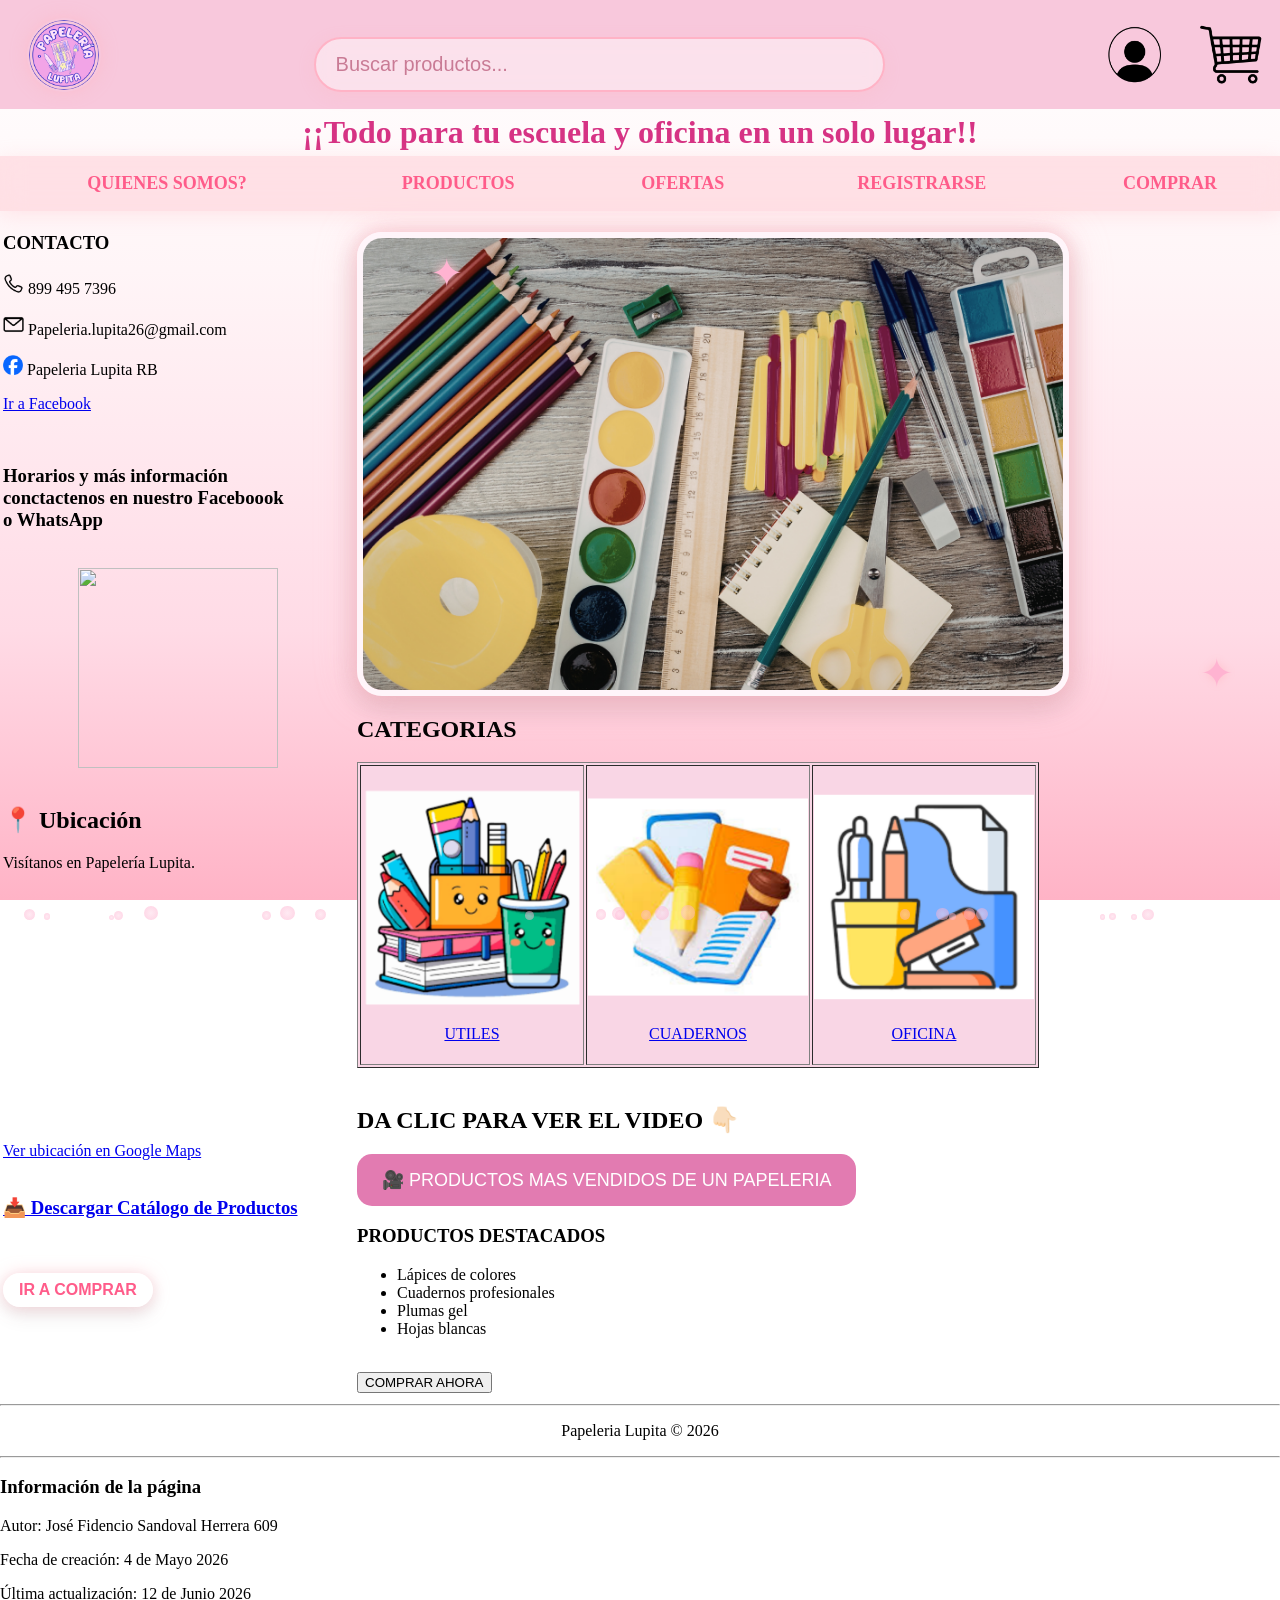
==== index.html @ 0ebacd9d "Add files via upload versión final de mi página web" ====
<html>
<head>
<title>Papeleria Lupita</title>
<link rel="stylesheet" href="efecto.css">

</head>

<body bgcolor="#fdebf3">

<table width="100%" bgcolor="#f8c8dc">
<td>
<img src="logo.png" class="logo icono-top"></td>

<td>

  <div class="buscador-container">

    <input
      type="text" size="100"
      class="buscador"
      placeholder="Buscar productos..."
    >

  </div>

</td>

<td>
<a href="login.html">
<img src="usuario.png" class="icono-top">
</a>
</td>

<td>
<a href="comprar.html">
<img src="carrito.png" class="icono-top">
</a>
</td>
</tr>
</table>

<center>
<h1 style="color:#d63384; margin:5px;">
¡¡Todo para tu escuela y oficina en un solo lugar!!
</h1>
</center>

<table width="100%" bgcolor="#f4b6d2">
<tr>
<td><a href="quienes.html">QUIENES SOMOS?</a></td>
<td><a href="productos.html">PRODUCTOS</a></td>
<td><a href="ofertas.html">OFERTAS</a></td>
<td><a href="registro.html">REGISTRARSE</a></td>
<td><a href="comprar.html">COMPRAR</a></td>
</tr>
</table>

<br>

<table width="100%">
<tr>

<td width="25%" valign="top">


<h3>CONTACTO</h3>

<p><img src="telefono.png" width="21" heigt="21"> 899 495 7396</p>
<p><img src="correo.png" width="21" heigt="21"> Papeleria.lupita26@gmail.com</p>
<p><img src="facebook.png" width="20" heigt="20"> Papeleria Lupita RB</p>
<p><a href="https://www.facebook.com/share/1ECYkhmQ3d/?mibextid=wwXIfr" target="_blank">Ir a Facebook</a></p>
<br>
<h3>Horarios y más información<br>
conctactenos en nuestro Faceboook<br>
o WhatsApp</h3>
<br>
<div style="text-align:center;">
    <img src="https://media.tenor.com/XeXjYWAw-GgAAAAi/happy-4th.gif" width="200">
</div>
<br>
<h2>📍 Ubicación</h2>

<p>Visítanos en Papelería Lupita.</p>

<iframe src="https://www.google.com/maps/embed?pb=!1m14!1m8!1m3!1d1793.1265585087515!2d-98.1217321!3d25.9925246!3m2!1i1024!2i768!4f13.1!3m3!1m2!1s0x86656d5a8d623c77%3A0xda2190ec1714852c!2sCONALEP%20Rio%20Bravo%20200!5e0!3m2!1sen!2smx!4v1781257476492!5m2!1sen!2smx" width="350" height="250" style="border:0;" allowfullscreen="" loading="lazy" referrerpolicy="no-referrer-when-downgrade"></iframe>

<a href="https://maps.app.goo.gl/w8Bvw5yhSartYnWC6" target="_blank">
<br>
Ver ubicación en Google Maps
</a>
<br>
<br>

<a href="https://drive.google.com/file/d/1pJVV5GHr_baEr-skQQP44WQrmT_dZqZW/view?usp=sharing" download>
<h3>📥 Descargar Catálogo de Productos</h3>
</a>
<br>
<br>

<input
  type="button"
  value="IR A COMPRAR"
  class="boton-premium"
  onclick="location.href='comprar.html'"
>

</td>

<td valign="top">

<img src="colores.png" class="imagen-principal">
<div class="estrella estrella1">✦</div>
<div class="estrella estrella2">✦</div>
<div class="estrella estrella3">✦</div>

<h2>CATEGORIAS</h2>

<table border="1" bgcolor="#f9d6e5" width="70%">

<tr>

<td align="center" width="33%" height="300">
<a href="utiles.html">
<img src="utiles.png" width="220"><br><br>
UTILES
</a>
</td>

<td align="center" width="33%" height="300">
<a href="cuadernos.html">
<img src="cuadernos.png" width="220"><br><br>
CUADERNOS
</a>
</td>

<td align="center" width="33%" height="300">
<a href="oficina.html">
<img src="oficina.png" width="220"><br><br>
OFICINA
</a>
</td>

</tr>

</table>
<br>

<h2>DA CLIC PARA VER EL VIDEO 👇🏻</h2>
<button class="boton-video" onclick="abrirVideo()">
🎥 PRODUCTOS MAS VENDIDOS DE UN PAPELERIA
</button>

<script>

function abrirVideo() {

window.open(
'https://youtu.be/tdHhOrcqf8M?si=dnRCx39erXLdjQDY',
'VideoPapeleria',
'width=900,height=600,left=200,top=100'
);

}

</script>

<br>

<h3>PRODUCTOS DESTACADOS</h3>

<ul>
<li>L&aacute;pices de colores</li>
<li>Cuadernos profesionales</li>
<li>Plumas gel</li>
<li>Hojas blancas</li>
</ul>

<br>

<input type="button" value="COMPRAR AHORA" onclick="location.href='comprar.html'">

</td>

</tr>
</table>

<hr>

<p align="center">Papeleria Lupita &copy; 2026</p>
<script src="efecto.js"></script>
<script src="particulas.js"></script>
<script src="sparkles.js"></script>
<audio loop id="musicaFondo">

  <source src="musica.mp3" type="audio/mpeg">

</audio>

<script>

const musica =
document.getElementById("musicaFondo");

musica.volume = 0.30;

// iniciar música al primer click

document.addEventListener("click", () => {

  musica.play();

}, { once: true });

</script>


<hr>

<h3>Información de la página</h3>

<p>
Autor: José Fidencio Sandoval Herrera 609
</p>
<p>
Fecha de creación: 4 de Mayo 2026
</p>
<p>
Última actualización: 12 de Junio 2026
</p>

</body>
</html>
---- efecto.css ----
/* OCULTAR EN CELULAR */
@media (max-width: 768px) {
  .pincelada {
    display: none;
  }
}

/* PINCELADA PEQUEÑA Y SUAVE */
.pincelada {
  position: fixed;
  width: 12px;
  height: 12px;
  pointer-events: none;

  background: radial-gradient(
    circle,
    #ffd6e7 0%,
    #ffb7d5 60%,
    transparent 100%
  );

  border-radius: 50%;
  opacity: 0.7;

  filter: blur(2px);

  animation: desvanecer 0.8s forwards;

  z-index: 9999;
}

/* DESVANECER */
@keyframes desvanecer {
  0% {
    transform: scale(1);
    opacity: 0.7;
  }

  100% {
    transform: scale(2);
    opacity: 0;
  }
}

/* PARTÍCULAS FLOTANTES */

.particula {
  position: fixed;

  bottom: -20px;

  background: radial-gradient(
    circle,
    #ffd6e7 0%,
    #ffb3d1 70%,
    transparent 100%
  );

  border-radius: 50%;

  opacity: 0.5;

  pointer-events: none;

  z-index: 1;

  animation: flotar linear infinite;
}

/* ANIMACIÓN */

@keyframes flotar {

  0% {
    transform: translateY(0) scale(1);
    opacity: 0;
  }

  20% {
    opacity: 0.5;
  }

  100% {
    transform: translateY(-110vh) scale(1.5);
    opacity: 0;
  }
}

/* SPARKLES */

.sparkle {

  position: fixed;

  width: 8px;
  height: 8px;

  background: #ffd6e7;

  border-radius: 50%;

  pointer-events: none;

  z-index: 9999;

  animation: sparkleAnim 2s forwards;
}

/* ANIMACIÓN */

@keyframes sparkleAnim {

  0% {
    transform: translate(0,0) scale(1);
    opacity: 1;
  }

  100% {
    transform:
      translate(var(--x), var(--y))
      scale(0);

    opacity: 0;
  }
}

/* FONDO DEGRADADO VERTICAL */

body {

  margin: 0;

  min-height: 100vh;

  background: linear-gradient(
    to bottom,
    #ffffff 0%,
    #fff5f7 30%,
    #ffdbe6 70%,
    #ffb3c6 100%
  );

  background-attachment: fixed;

}

/* CONTENEDOR BUSCADOR */

.buscador-container {

  display: flex;

  justify-content: center;

  align-items: center;

  margin-top: 20px;

}

/* BARRA BUSCADOR */

.buscador {

  width: 60%;

  padding: 14px 20px;

  border-radius: 30px;

  border: 2px solid #ffb3c6;

  background: rgba(255,255,255,0.45);

  backdrop-filter: blur(10px);

  -webkit-backdrop-filter: blur(10px);

  font-size: 20px;

  outline: none;

  transition: 0.4s;

  box-shadow:
    0 4px 15px rgba(255,182,193,0.25);

}

/* CUANDO LE DAN CLICK */

.buscador:focus {

  border-color: #ff8fab;

  box-shadow:
    0 0 20px rgba(255,105,180,0.4);

  transform: scale(1.02);

}

/* PLACEHOLDER */

.buscador::placeholder {

  color: #c97b95;

}


/* NAVBAR PREMIUM */

table[bgcolor="#f4b6d2"] {

  position: sticky;

  top: 0;

  z-index: 9999;

  background: rgba(255,182,193,0.35) !important;

  backdrop-filter: blur(12px);

  -webkit-backdrop-filter: blur(12px);

  box-shadow:
    0 4px 20px rgba(255,182,193,0.3);

}

/* CELDAS MENU */

table[bgcolor="#f4b6d2"] td {

  padding: 15px;

  text-align: center;

}

/* LINKS */

table[bgcolor="#f4b6d2"] a {

  text-decoration: none;

  color: #ff5c8a;

  font-size: 18px;

  font-weight: bold;

  transition: 0.3s;

  position: relative;

}

/* HOVER */

table[bgcolor="#f4b6d2"] a:hover {

  color: #ff8fab;

  text-shadow:
    0 0 10px rgba(255,105,180,0.5);

}

/* LINEA ANIMADA */

table[bgcolor="#f4b6d2"] a::after {

  content: "";

  position: absolute;

  left: 0;

  bottom: -5px;

  width: 0;

  height: 3px;

  border-radius: 10px;

  background: #ff8fab;

  transition: 0.3s;

}

table[bgcolor="#f4b6d2"] a:hover::after {

  width: 100%;

}


/* IMAGEN PRINCIPAL */

.imagen-principal {

  width: 700px;

  border-radius: 25px;

  border: 6px solid #fff5fa;

  box-shadow:

    0 0 20px rgba(255,182,193,0.6),

    0 0 40px rgba(255,192,203,0.4),

    0 10px 30px rgba(0,0,0,0.15);

  transition: 0.4s;

  position: relative;

}

/* HOVER */

.imagen-principal:hover {

  transform: scale(1.02);

  box-shadow:

    0 0 25px rgba(255,182,193,0.9),

    0 0 50px rgba(255,192,203,0.6),

    0 15px 40px rgba(0,0,0,0.2);

}


/* ESTRELLAS */

.estrella {

  position: absolute;

  color: #ffb3d1;

  font-size: 40px;

  text-shadow:
    0 0 10px pink;

  animation: flotar 3s ease-in-out infinite;

}

/* POSICIONES */

.estrella1 {

  top: 250px;
  left: 430px;

}

.estrella2 {

  top: 650px;
  left: 1200px;

}

.estrella3 {

  top: 500px;
  left: 1400px;

}

/* ANIMACIÓN */

@keyframes flotar {

  0% {

    transform: translateY(0px);

  }

  50% {

    transform: translateY(-10px);

  }

  100% {

    transform: translateY(0px);

  }

}

/* IMAGENES CATEGORIAS */

.categoria-img {

  width: 120px;

  border-radius: 20px;

  padding: 10px;

  background: rgba(255,255,255,0.35);

  backdrop-filter: blur(10px);

  box-shadow:

    0 0 15px rgba(255,182,193,0.5),

    0 8px 20px rgba(0,0,0,0.12);

  transition: 0.35s ease;

}

/* HOVER */

.categoria-img:hover {

  transform:

    scale(1.08)

    translateY(-5px);

  box-shadow:

    0 0 25px rgba(255,182,193,0.8),

    0 12px 25px rgba(0,0,0,0.18);

}


/* ICONOS SUPERIORES */

.icono-top {

  width: 70px;

  border-radius: 20px;

  padding: 2px;

  transition: 0.35s ease;

}

/* HOVER */

.icono-top:hover {

  transform: scale(1.05);

  box-shadow:

    0 0 15px rgba(255,182,193,0.7),

    0 6px 15px rgba(0,0,0,0.10);

}


/* SOLO LOGO */

.logo {

  width: 70px;

  border-radius: 50%;

  box-shadow:
    0 0 20px rgba(255,182,193,0.6);

}

/* ESPACIO LOGO */

.logo {

  width: 70px;

  border-radius: 50%;

  box-shadow:
    0 0 15px rgba(255,182,193,0.5);

}

/* BARRA SUPERIOR */

table[bgcolor="#f8c8dc"] {

  height: 50px;

  padding-top: 15px;

  padding-bottom: 15px;

}


/* HACER MÁS DELGADA LA BARRA */

table[bgcolor="#f8c8dc"] td {

  padding: 0px 10px;

}

/* LOGO */

.logo {

  width: 70px;

  margin-left: 15px;

}


/* BOTON PREMIUM */

.boton-premium {

  background:
    rgba(255,255,255,0.25);

  backdrop-filter:
    blur(10px);

  -webkit-backdrop-filter:
    blur(10px);

  border:
    2px solid rgba(255,255,255,0.4);

  color:
    #ff5c8a;

  padding:
    6px 14px;

  border-radius:
    20px;

  font-size:
    16px;

  font-weight:
    bold;

  cursor:
    pointer;

  transition:
    0.35s ease;

  box-shadow:

    0 0 15px rgba(255,182,193,0.5),

    0 8px 20px rgba(0,0,0,0.10);

}

/* HOVER */

.boton-premium:hover {

  transform:

    scale(1.05)

    translateY(-3px);

  background:
    rgba(255,255,255,0.4);

  box-shadow:

    0 0 25px rgba(255,182,193,0.9),

    0 10px 25px rgba(0,0,0,0.15);

}

.boton-video{
    background:#E27BB1;
    color:white;
    border:none;
    padding:15px 25px;
    border-radius:15px;
    font-size:18px;
    cursor:pointer;
}

.boton-video:hover{
    transform:scale(1.05);
}
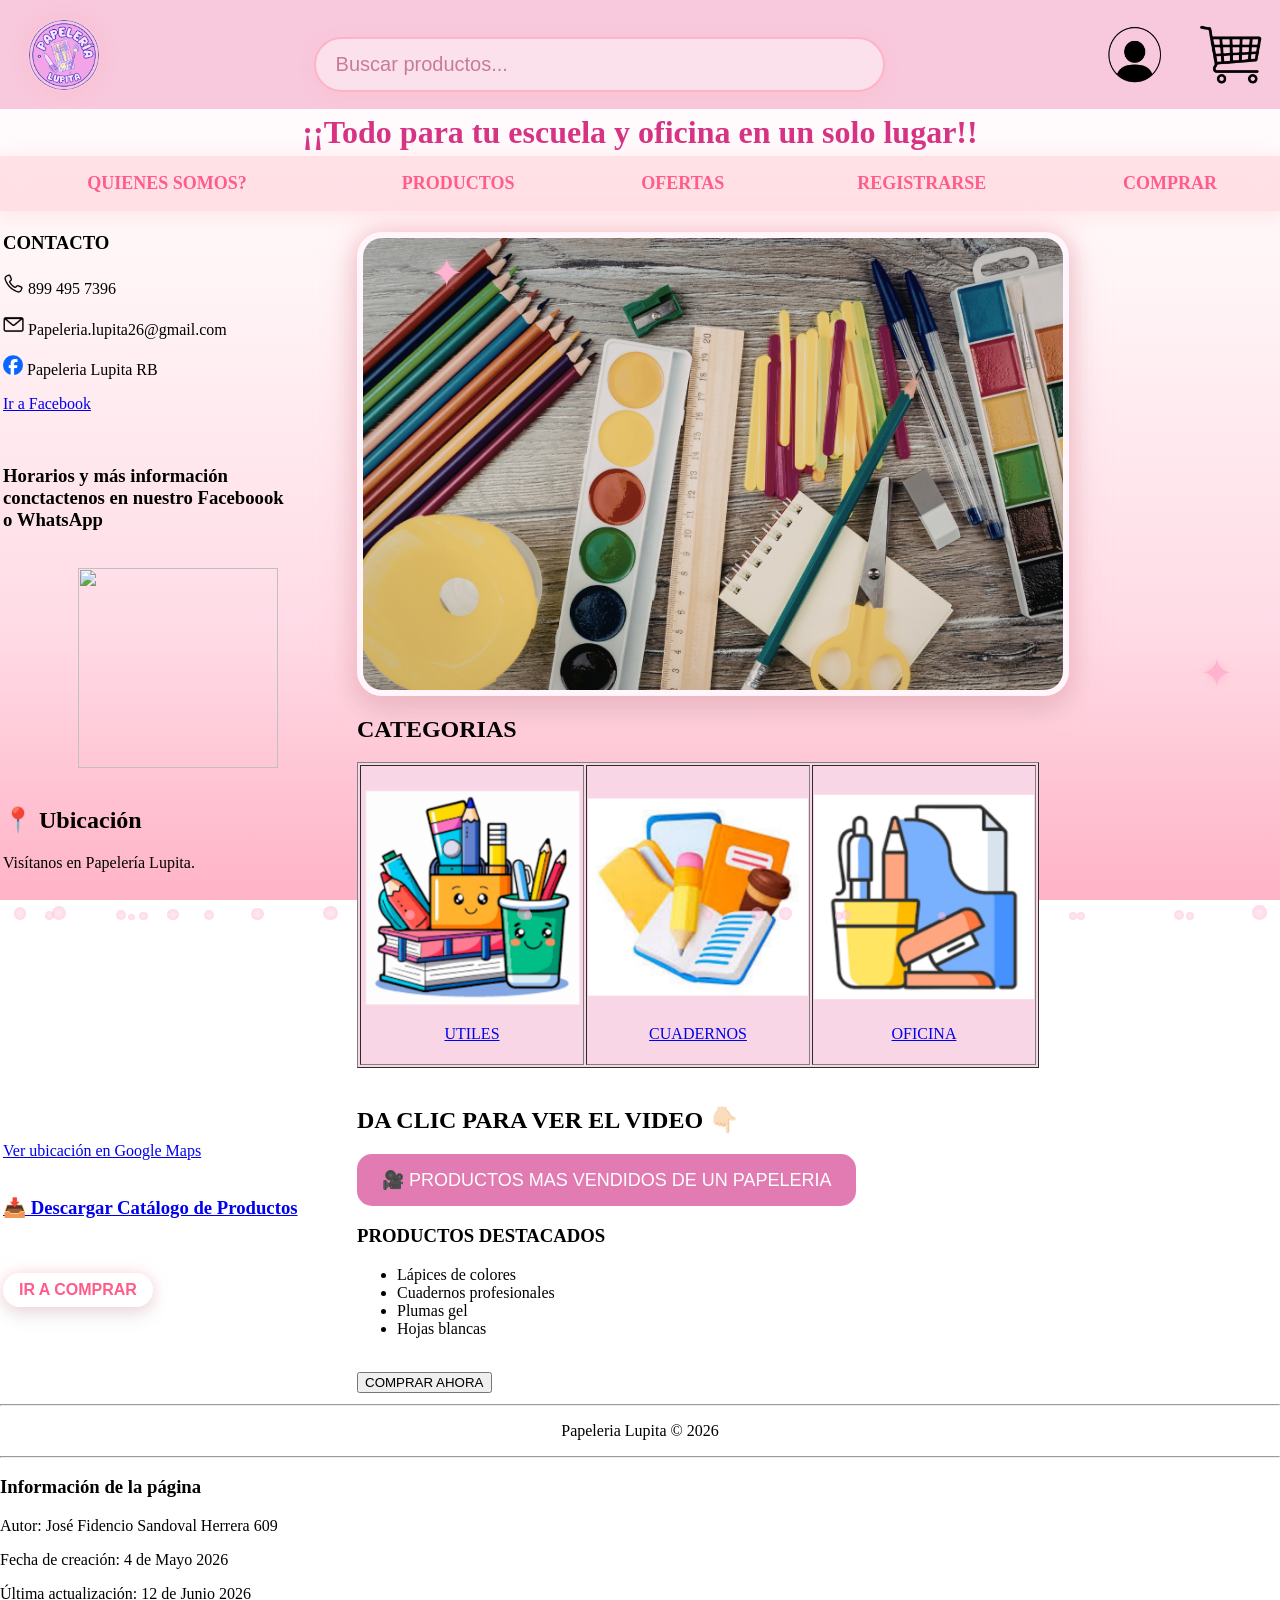
==== commit cbca65b1: "Update index.html" ====
--- a/index.html
+++ b/index.html
@@ -47,7 +47,7 @@
 
 <table width="100%" bgcolor="#f4b6d2">
 <tr>
-<td><a href="quienes.html">QUIENES SOMOS?</a></td>
+<td><a href="Quienes.html">QUIENES SOMOS?</a></td>
 <td><a href="productos.html">PRODUCTOS</a></td>
 <td><a href="ofertas.html">OFERTAS</a></td>
 <td><a href="registro.html">REGISTRARSE</a></td>
@@ -229,4 +229,4 @@
 </p>
 
 </body>
-</html>+</html>
